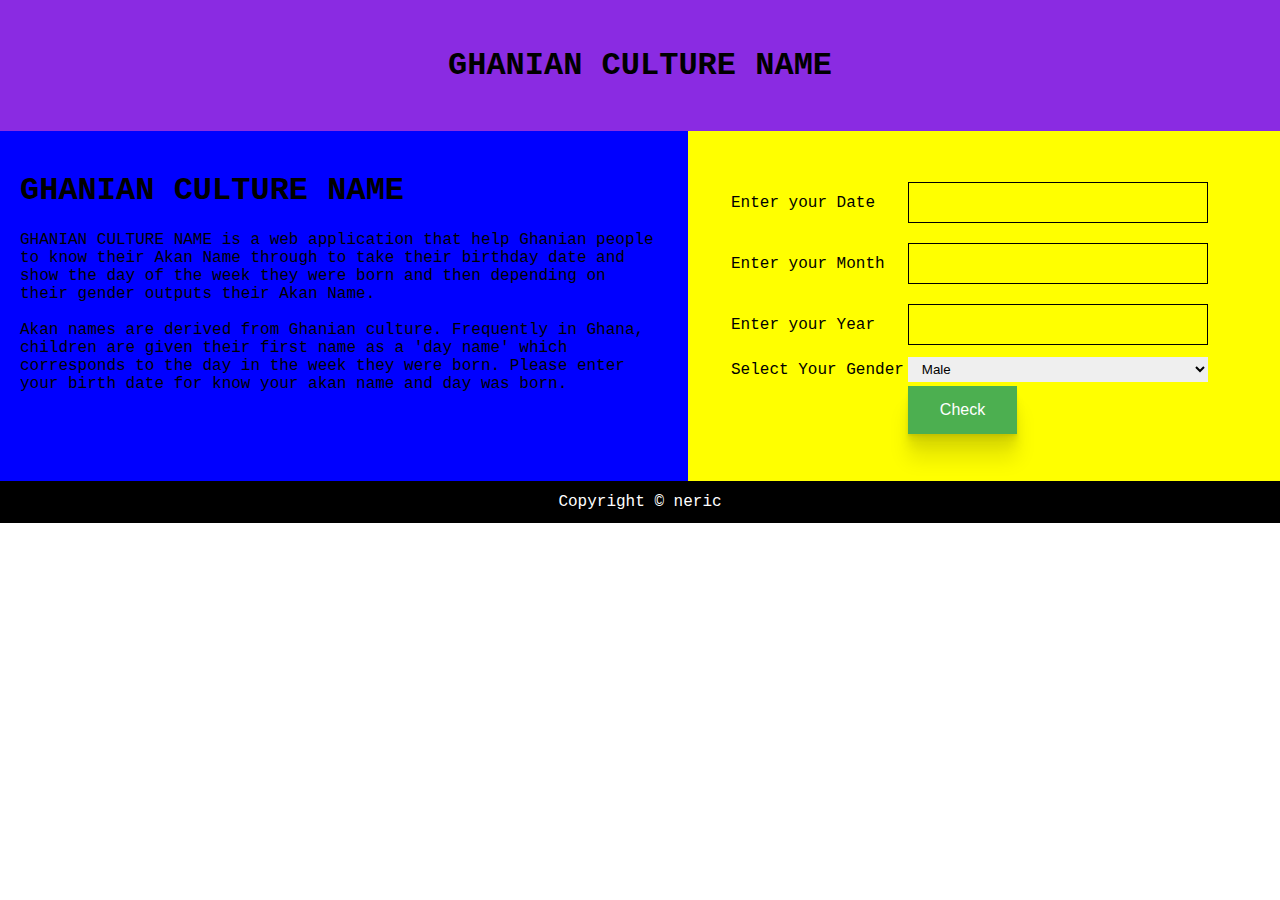
==== index.html @ 0a888408 "index.html" ====
<!DOCTYPE html>
<html lang="en">
<head>
    <meta charset="UTF-8">
    <meta name="viewport" content="width=device-width, initial-scale=1.0">
    <link rel="stylesheet" type="text/css" href="style2.css">
    <title>Ghanian Culture</title>
</head>
<body>
    <div class="header">
        <p>GHANIAN CULTURE NAME</p>
    </div>
    <div class="content">
        <div class="sidebar-left">
            <h1>GHANIAN CULTURE NAME</h1>
            <p>GHANIAN CULTURE NAME is a web application that help Ghanian people to know their Akan Name through to take their birthday date and show the day of the week they were born and then depending on their gender outputs their Akan Name.<br></br> 
Akan names are derived from Ghanian culture. Frequently in Ghana, children are given their first name as a 'day name' which corresponds to the day in the week they were born. Please enter your birth date for know your akan name and day was born.</p>
        </div>
        <div class="sidebar-right">
        <form name="form" onSubmit="return check();">
            <table>
                <tr>
                    <td>Enter your Date</td>
                    <td><input type="text" name="date" id="date"></td>
                </tr>
                <tr>
                    <td>Enter your Month</td>
                    <td><input type="text" name="month" id="month"></td>
                </tr>
                <tr>
                    <td>Enter your Year</td>
                    <td><input type="text" name="year" id="year"></td>
                </tr>
                <tr>
                    <td>Select Your Gender</td>
                    <td>
                        <select>
                            <option value="Male" id="male">Male</option>
                            <option value="Male" id="female">Female</option>
                        </select>
                    </td>
                </tr>
                <tr>
                    <td></td>
                    <td><input type="submit" name="submit" value="Check"></td>
                </tr>
                <tr>
                    <td><label control-label id="message"></label> </td>
                </tr>
            </table>
        </form>
        </div>
    </div>
<div class="footer"><span>Copyright &copy; neric</span></div>
</body>
</html>

<script>
    function check(){
    var mGender = ["Kwasi", "Kwadwo", "Kwabena", "Kwaku", "Yaw", "Kofi", "Kwame"];
    var fGender = ["Akosua", " Adwoa", "Abenaa", "Akua", "Yaa", "Afua", "Ama"];

    var dd = document.getElementById("date").value;
    var mm = document.getElementById("month").value;
    var yr = document.getElementById("year").value;
    var m = document.getElementById("male").selected;
    var f = document.getElementById("female").selected;

    if (document.getElementById("male").selected) {
    var gender = 'male';

    } else {
    var gender = 'female';
    }
    
    //var yr = document.form.year.split(2);
    //var nums = yr.filter(function(elem){
        //document.getElementById("yearmessage").innerHTML="** Your Year **";
        //return !isNaN(elem);
    //});
	if(dd=="")
	{
		alert("Please Enter Your date");
		document.form.date.focus();
		return false;
	}else if(dd <= 0 || dd > 31) {
        alert("Please Enter Valid Date");
		document.form.date.focus();
		return false;
    }
    //if(document.form.date.value <=0 || document.form.date.value >31)
	//{
		//alert("Please Enter Valid Date");
		//document.form.date.focus();
		//return false;
	//}
	else if(mm=="")
	{
		alert("Please Enter your month");
		document.form.month.focus();
		return false;
	}
    else if(mm <=0 || mm >12)
	{
		alert("Please Enter Valid Month");
		document.form.month.focus();
		return false;
	}
	else if(yr=="")
	{
		alert("Please Enter your Year");
		document.form.year.focus();
		return false;
    }
    
    //CALCULATE SECTION YEAR BLOCK
    var yy = yr.slice(0, 2);
    var yy = yr.slice(2, 4);
    var cc = (yy - 1) / 100 + 1;
    var dayOfTheWeek = parseInt(((cc / 4) - 2 * cc - 1) + ((5 * yy / 4)) + ((26 * (mm + 1) / 10)) + dd) % 7;


    if (m) {
    if (dayOfTheWeek == 1) {
    document.getElementById("message").innerHTML =
        alert(" Hello, You were born on Monday and your Akan name is.. " + mGender[1]);
    } else if (dayOfTheWeek == 2) {
    document.getElementById("message").innerHTML =
        alert(" Hello, You were born on Tuesday and your Akan name is.. " + mGender[2]);
    } else if (dayOfTheWeek == 3) {
    document.getElementById("message").innerHTML =
        alert(" Hello, You were born on Wednesday and your Akan name is.. " + mGender[3]);
    } else if (dayOfTheWeek == 4) {
    document.getElementById("message").innerHTML =
        alert(" Hello, You were born on Thursday and your Akan name is.. " + mGender[4]);
    } else if (dayOfTheWeek == 5) {
    document.getElementById("results").innerHTML =
        alert(" Hello, You were born on Friday and your Akan name is.. " + mGender[5]);
    } else if (dayOfTheWeek == 6) {
    document.getElementById("message").innerHTML =
        alert(" Hello, You were born on Saturday and your Akan name is.. " + mGender[6]);
    } else if (dayOfTheWeek == 0) {
    document.getElementById("message").innerHTML =
        alert(" Hello, You were born on Sunday and your Akan name is.. " + maGender[0]);
    }
    }

    //Female Selection Block Function
    else if (f) {
    if (dayOfTheWeek == 1) {
    document.getElementById("message").innerHTML =
        alert(" Hello Dear, You were born on Monday and your Akan name is.. " + fGender[1]);
    } else if (dayOfTheWeek == 2) {
    document.getElementById("message").innerHTML =
        alert(" Hello Dear, You were born on Tuesday and your Akan name is.. " + fGender[2]);
    } else if (dayOfTheWeek == 3) {
    document.getElementById("message").innerHTML =
        alert(" Hello Dear, You were born on Wednesday and your Akan name is.. " + fGender[3]);
    } else if (dayOfTheWeek == 4) {
    document.getElementById("results").innerHTML =
        alert(" Hello Dear, You were born on Thursday and your Akan name is.. " + fGender[4]);
    } else if (dayOfTheWeek == 5) {
    document.getElementById("message").innerHTML =
        alert(" Hello Dear, You were born on Friday and your Akan name is.. " + fGender[5]);
    } else if (dayOfTheWeek == 6) {
    document.getElementById("message").innerHTML =
        alert(" Hello Dear, You were born on Saturday and your Akan name is.. " + fGender[6]);
    } else if (dayOfTheWeek == 0) {
    document.getElementById("message").innerHTML =
        alert(" Hello Dear, You were born on Sunday and your Akan name is.. " + femaleGender[0]);
    }
    }
}
</script>
---- style2.css ----
html, body{
    margin: 0;
    padding: 0;
    font-family: 'Courier New', Courier, monospace;
}
.header{
    width: 100%;
    background-color: blueviolet;
    text-align: center;
    padding: 15px 0px;
    color: black;
    font-family: 'Courier New', Courier, monospace;
    font-weight: bolder;
    font-size: xx-large;
}
.content{
    width: 100%;
    height: auto;
    background-color: blue;
    /*border: 1px solid royalblue;*/
    overflow: hidden;

}
.sidebar-left{
    width: 50%;
    height: auto;
    /*background-color: red;*/
    float: left;
    padding: 20px;padding: 20px;
    color: black;
    font-family: 'Courier New', Courier, monospace;
}
.sidebar-right{
    width: 40%;
    height: auto;
    background-color: yellow;
    float: right;
    padding: 40px;
}
.footer{
    width: 100%;
    background-color: black;
    color: white;
    text-align: center;
    padding: 12px 0px;
}
input[type='text']{
    width: 100%;
    padding: 12px 20px;
    margin: 8px 0;
    box-sizing: border-box;
    background-color: none;
    border: 1px solid #000000;
    background: none;
}
input[type='text']:focus {
    border:none;
    padding: 12px 20px;
    margin: 8px 0;
    transition: width 0.4s ease-in-out;
    width: 100%;
  }
  
input[type='submit']{
    background-color: #4CAF50; /* Green */
    border: none;
    color: white;
    padding: 15px 32px;
    text-align: center;
    text-decoration: none;
    display: inline-block;
    font-size: 16px;
    box-shadow: 0 2.1px 1.3px rgba(0, 0, 0, 0.044),
    0 5.9px 4.2px rgba(0, 0, 0, 0.054), 0 12.6px 9.5px rgba(0, 0, 0, 0.061),
    0 25px 20px rgba(0, 0, 0, 0.1);
    cursor: pointer;
}
select{
    width: 300px;
    height: 25px;
    border: 0px solid;
    padding-left: 10px;
    background-color: none;
}

/*-----------------------MEDIA!!!-------------------------*/
@media screen and (max-width: 478px){
    body{}
    .header{
        width: 100%;
        background-color: blueviolet;
        text-align: center;
        padding: 15px 0px;
        color: black;
        font-family: 'Courier New', Courier, monospace;
        font-weight: bolder;
        font-size: xx-large;
    }
    .content{
        width: 100%;
        height: auto;
        background-color: blue;
    }
    .sidebar-left{
        width: 100%;
        height: auto;
        /*background-color: red;*/
        float: none;
        padding: 20px;
        color: black;
        font-family: 'Courier New', Courier, monospace;
    }
    .sidebar-right{
        width: 100%;
        height: auto;
        background-color: yellow;
        float: none;
        padding: 40px;
    }
    form{width: 80%; border: 0px solid #000000; padding: 0; margin: 0;}
    .footer{
        width: 100%;
        background-color: black;
        color: white;
        text-align: center;
        padding: 12px 0px;
    }
    input[type='text']{
        width: 100%;
        padding: 12px 20px;
        margin: 8px 0;
        box-sizing: border-box;
        background-color: none;
        border: 1px solid #000000;
        background: none;
    }
    input[type='text']:focus {
        border:none;
        padding: 12px 20px;
        margin: 8px 0;
        transition: width 0.4s ease-in-out;
        width: 100%;
      }
      
    input[type='submit']{
        background-color: #4CAF50; /* Green */
        border: none;
        color: white;
        padding: 15px 32px;
        text-align: center;
        text-decoration: none;
        display: inline-block;
        font-size: 16px;
        box-shadow: 0 2.1px 1.3px rgba(0, 0, 0, 0.044),
        0 5.9px 4.2px rgba(0, 0, 0, 0.054), 0 12.6px 9.5px rgba(0, 0, 0, 0.061),
        0 25px 20px rgba(0, 0, 0, 0.1);
        cursor: pointer;
    }
    select{
        width: 100%;
        height: 25px;
        border: 0px solid;
        padding-left: 10px;
        background-color: none;
    }
    tr{
        width: 100%;
        border: 1px solid #000000;
    }
}
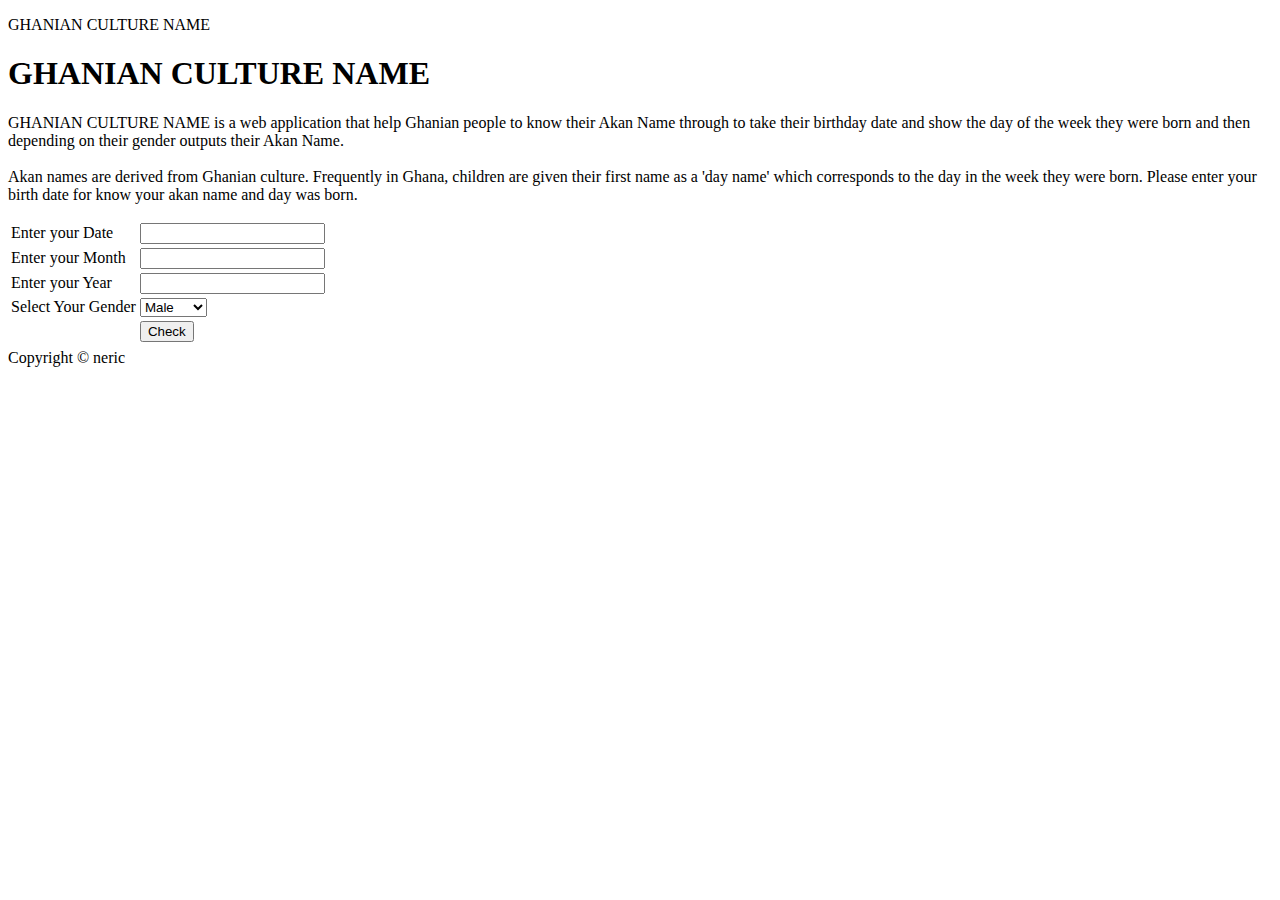
==== commit 6e200aef: "Add files via upload" ====
--- a/index.html
+++ b/index.html
@@ -171,4 +171,4 @@
     }
     }
 }
-</script>
+</script>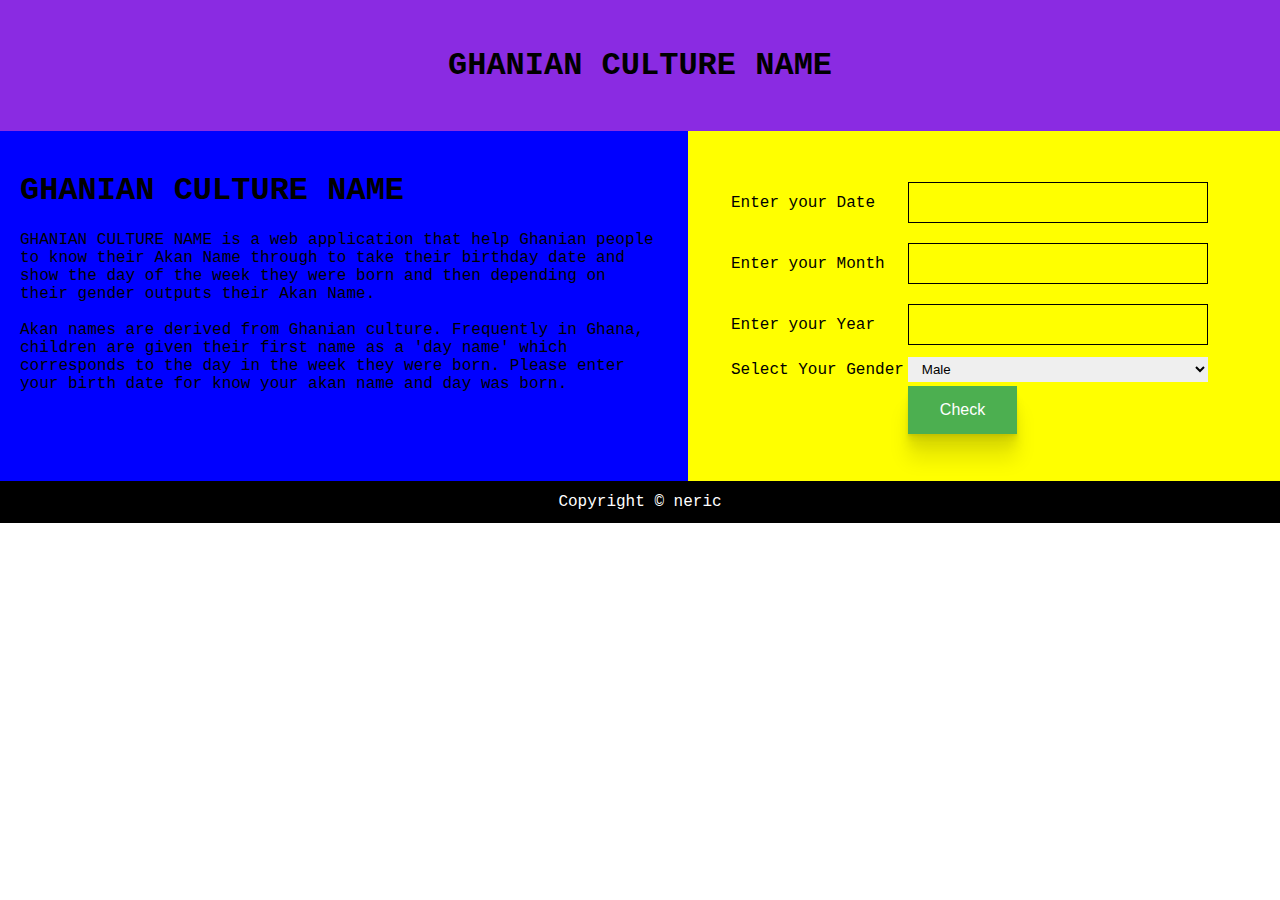
==== commit 58788baf: "Update index.html" ====
--- a/index.html
+++ b/index.html
@@ -3,7 +3,7 @@
 <head>
     <meta charset="UTF-8">
     <meta name="viewport" content="width=device-width, initial-scale=1.0">
-    <link rel="stylesheet" type="text/css" href="style2.css">
+    <link rel="stylesheet" type="text/css" href="style.css">
     <title>Ghanian Culture</title>
 </head>
 <body>
@@ -171,4 +171,4 @@
     }
     }
 }
-</script>+</script>
--- a/style.css
+++ b/style.css
@@ -0,0 +1,170 @@
+html, body{
+    margin: 0;
+    padding: 0;
+    font-family: 'Courier New', Courier, monospace;
+}
+.header{
+    width: 100%;
+    background-color: blueviolet;
+    text-align: center;
+    padding: 15px 0px;
+    color: black;
+    font-family: 'Courier New', Courier, monospace;
+    font-weight: bolder;
+    font-size: xx-large;
+}
+.content{
+    width: 100%;
+    height: auto;
+    background-color: blue;
+    /*border: 1px solid royalblue;*/
+    overflow: hidden;
+
+}
+.sidebar-left{
+    width: 50%;
+    height: auto;
+    /*background-color: red;*/
+    float: left;
+    padding: 20px;padding: 20px;
+    color: black;
+    font-family: 'Courier New', Courier, monospace;
+}
+.sidebar-right{
+    width: 40%;
+    height: auto;
+    background-color: yellow;
+    float: right;
+    padding: 40px;
+}
+.footer{
+    width: 100%;
+    background-color: black;
+    color: white;
+    text-align: center;
+    padding: 12px 0px;
+}
+input[type='text']{
+    width: 100%;
+    padding: 12px 20px;
+    margin: 8px 0;
+    box-sizing: border-box;
+    background-color: none;
+    border: 1px solid #000000;
+    background: none;
+}
+input[type='text']:focus {
+    border:none;
+    padding: 12px 20px;
+    margin: 8px 0;
+    transition: width 0.4s ease-in-out;
+    width: 100%;
+  }
+  
+input[type='submit']{
+    background-color: #4CAF50; /* Green */
+    border: none;
+    color: white;
+    padding: 15px 32px;
+    text-align: center;
+    text-decoration: none;
+    display: inline-block;
+    font-size: 16px;
+    box-shadow: 0 2.1px 1.3px rgba(0, 0, 0, 0.044),
+    0 5.9px 4.2px rgba(0, 0, 0, 0.054), 0 12.6px 9.5px rgba(0, 0, 0, 0.061),
+    0 25px 20px rgba(0, 0, 0, 0.1);
+    cursor: pointer;
+}
+select{
+    width: 300px;
+    height: 25px;
+    border: 0px solid;
+    padding-left: 10px;
+    background-color: none;
+}
+
+/*-----------------------MEDIA!!!-------------------------*/
+@media screen and (max-width: 478px){
+    body{}
+    .header{
+        width: 100%;
+        background-color: blueviolet;
+        text-align: center;
+        padding: 15px 0px;
+        color: black;
+        font-family: 'Courier New', Courier, monospace;
+        font-weight: bolder;
+        font-size: xx-large;
+    }
+    .content{
+        width: 100%;
+        height: auto;
+        background-color: blue;
+    }
+    .sidebar-left{
+        width: 100%;
+        height: auto;
+        /*background-color: red;*/
+        float: none;
+        padding: 20px;
+        color: black;
+        font-family: 'Courier New', Courier, monospace;
+    }
+    .sidebar-right{
+        width: 100%;
+        height: auto;
+        background-color: yellow;
+        float: none;
+        padding: 40px;
+    }
+    form{width: 80%; border: 0px solid #000000; padding: 0; margin: 0;}
+    .footer{
+        width: 100%;
+        background-color: black;
+        color: white;
+        text-align: center;
+        padding: 12px 0px;
+    }
+    input[type='text']{
+        width: 100%;
+        padding: 12px 20px;
+        margin: 8px 0;
+        box-sizing: border-box;
+        background-color: none;
+        border: 1px solid #000000;
+        background: none;
+    }
+    input[type='text']:focus {
+        border:none;
+        padding: 12px 20px;
+        margin: 8px 0;
+        transition: width 0.4s ease-in-out;
+        width: 100%;
+      }
+      
+    input[type='submit']{
+        background-color: #4CAF50; /* Green */
+        border: none;
+        color: white;
+        padding: 15px 32px;
+        text-align: center;
+        text-decoration: none;
+        display: inline-block;
+        font-size: 16px;
+        box-shadow: 0 2.1px 1.3px rgba(0, 0, 0, 0.044),
+        0 5.9px 4.2px rgba(0, 0, 0, 0.054), 0 12.6px 9.5px rgba(0, 0, 0, 0.061),
+        0 25px 20px rgba(0, 0, 0, 0.1);
+        cursor: pointer;
+    }
+    select{
+        width: 100%;
+        height: 25px;
+        border: 0px solid;
+        padding-left: 10px;
+        background-color: none;
+    }
+    tr{
+        width: 100%;
+        border: 1px solid #000000;
+    }
+}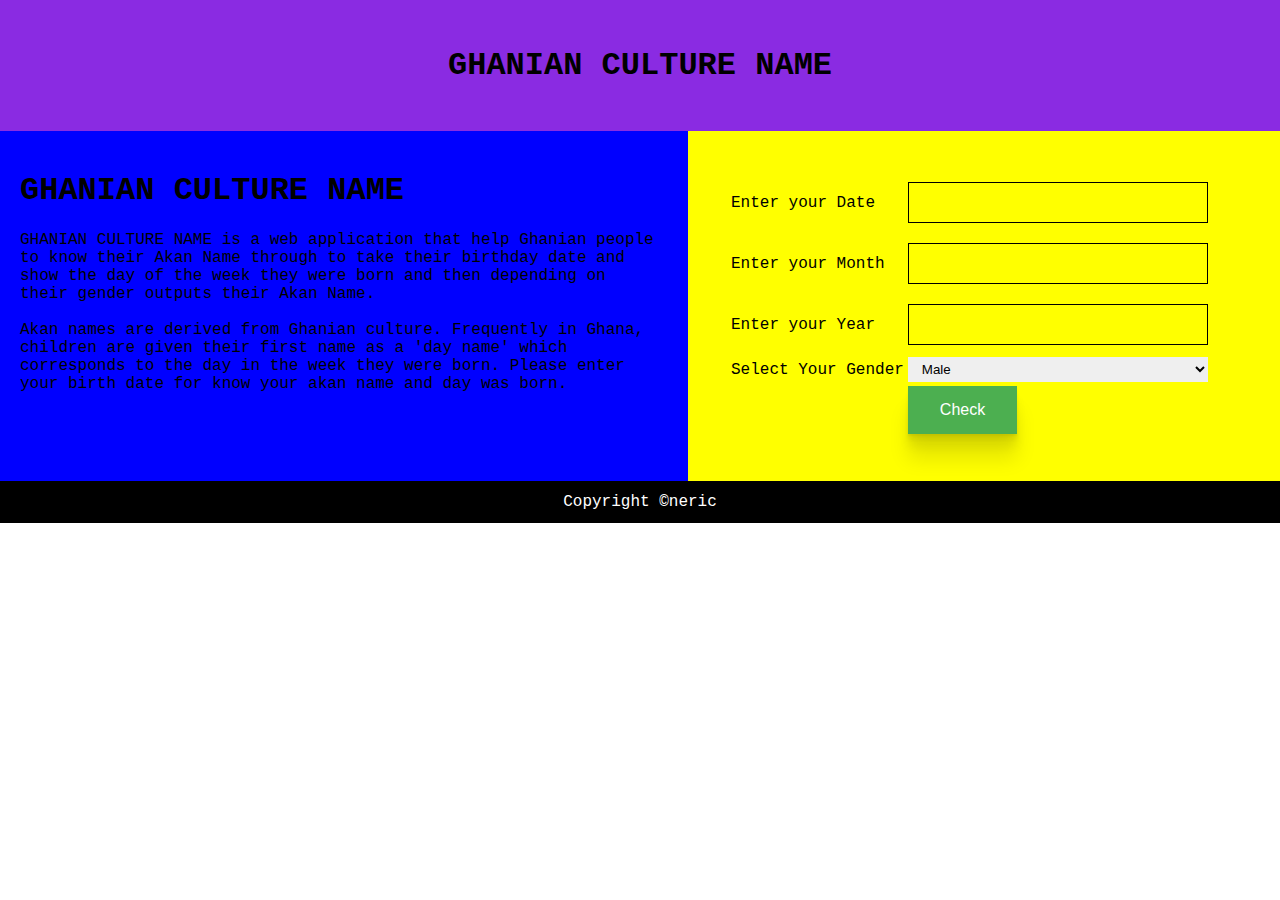
==== commit 23482bf4: "Update index.html" ====
--- a/index.html
+++ b/index.html
@@ -51,7 +51,7 @@
         </form>
         </div>
     </div>
-<div class="footer"><span>Copyright &copy; neric</span></div>
+<div class="footer"><span>Copyright &copy;neric</span></div>
 </body>
 </html>
 
